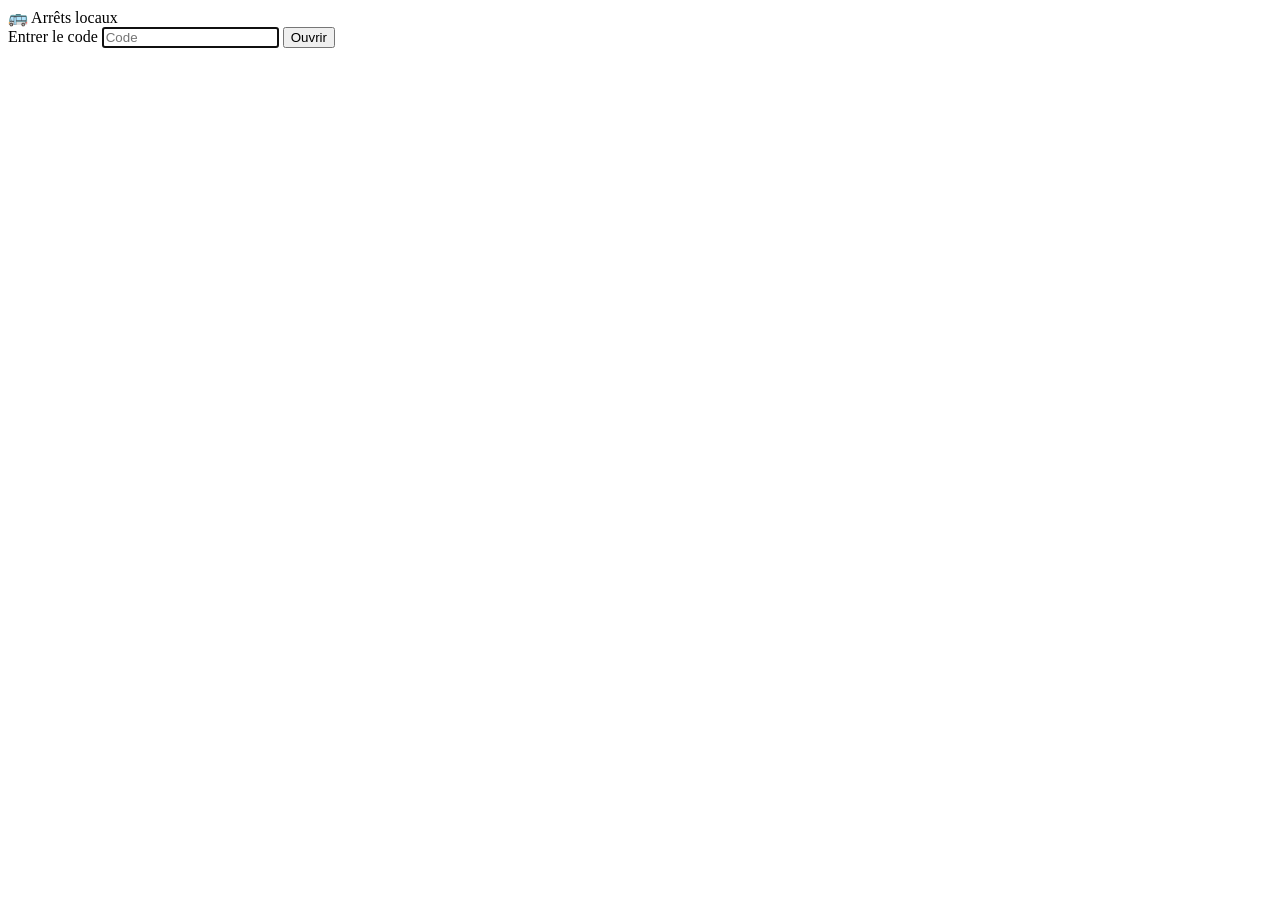
==== TEST/index.html @ dde0d444 "Add files via upload" ====
<!DOCTYPE html>
<html lang="fr">
<head>
  <meta charset="UTF-8">
  <meta name="viewport" content="width=device-width, initial-scale=1.0">
  <title>Accès Arrêts</title>
  <link rel="stylesheet" href="styles.css">
</head>
<body class="lock-only">
  <div id="lockScreen" class="screen">
    <div class="lock-card">
      <div class="brand">🚌 Arrêts locaux</div>
      <label class="hint">Entrer le code</label>
      <input id="passInput" type="password" inputmode="numeric" maxlength="8" placeholder="Code" autofocus>
      <button id="unlockBtn">Ouvrir</button>
      <p id="lockError" class="error-msg" aria-live="polite"></p>
    </div>
  </div>
  <script src="login.js"></script>
</body>
</html>
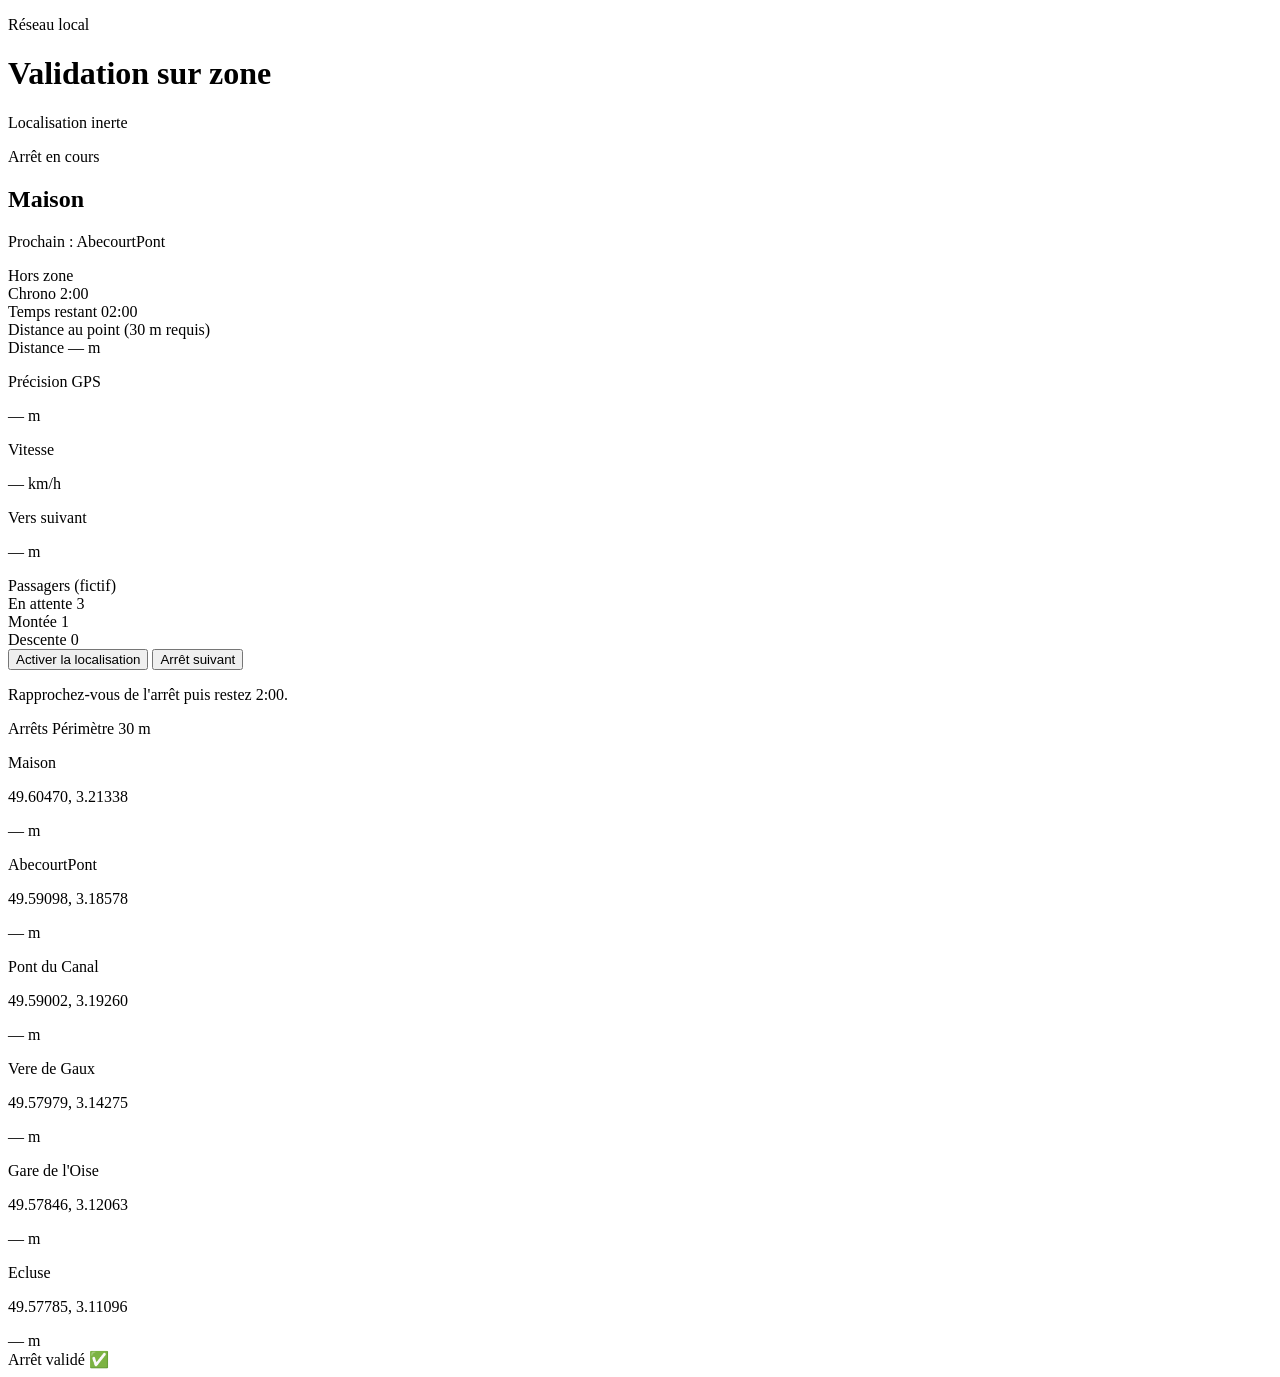
==== commit 4f8b8ee1: "Add files via upload" ====
--- a/TEST/index.html
+++ b/TEST/index.html
@@ -2,20 +2,10 @@
 <html lang="fr">
 <head>
   <meta charset="UTF-8">
-  <meta name="viewport" content="width=device-width, initial-scale=1.0">
-  <title>Accès Arrêts</title>
-  <link rel="stylesheet" href="styles.css">
+  <title>Redirection</title>
+  <meta http-equiv="refresh" content="0; url=app.html">
 </head>
-<body class="lock-only">
-  <div id="lockScreen" class="screen">
-    <div class="lock-card">
-      <div class="brand">🚌 Arrêts locaux</div>
-      <label class="hint">Entrer le code</label>
-      <input id="passInput" type="password" inputmode="numeric" maxlength="8" placeholder="Code" autofocus>
-      <button id="unlockBtn">Ouvrir</button>
-      <p id="lockError" class="error-msg" aria-live="polite"></p>
-    </div>
-  </div>
-  <script src="login.js"></script>
+<body>
+  <p>Redirection vers l'application… <a href="app.html">cliquer ici si besoin</a>.</p>
 </body>
 </html>
